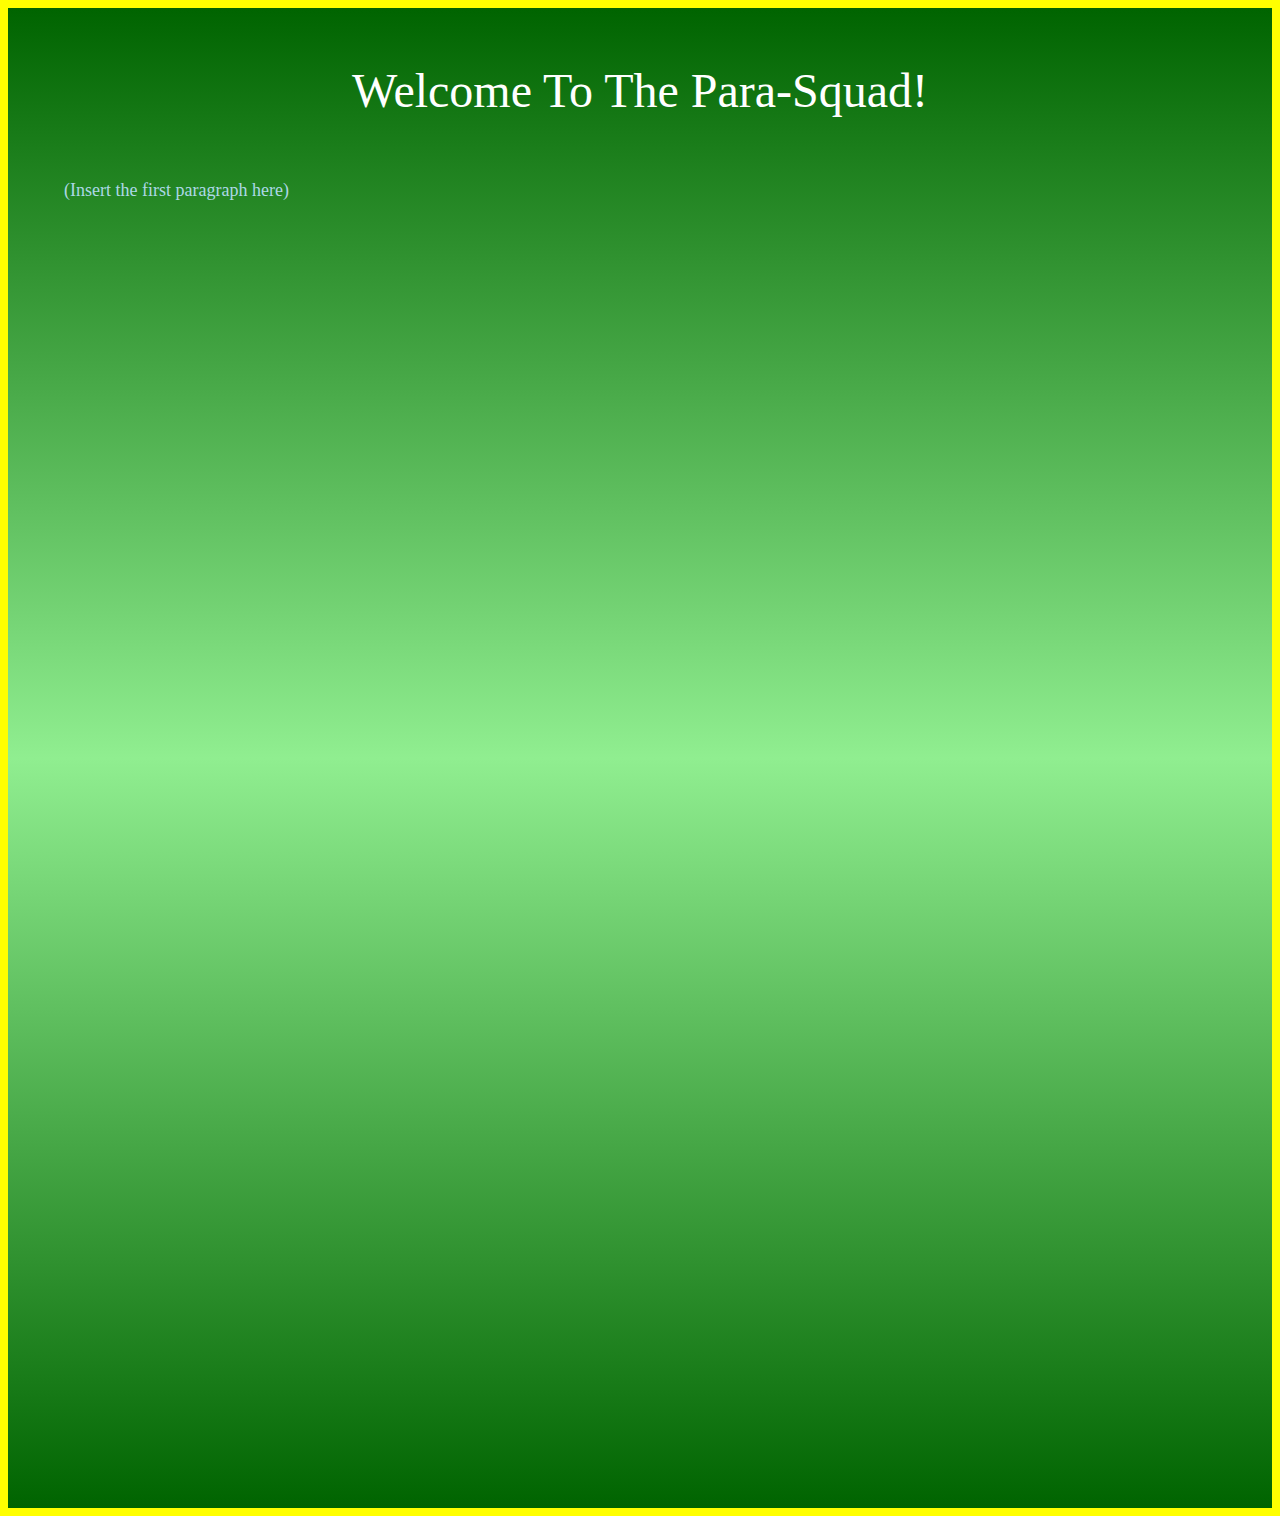
==== index.html @ a24ad01a "update second video 1.1" ====
<html>
  <head>
    <style>
    #grad1 {
      height: 1500px;
      background-image: linear-gradient(darkgreen, lightgreen, darkgreen);
    }
    </style>
    <title>Para-Squad</title>
    <link rel="stylesheet" href="Paradigm.css">
  </head>
  <body>
<div id="grad1"></div>
<div class="grad1">
  <div class="title"><font size="+4">Welcome To The Para-Squad!</font></div>
  <div class="paragraph1"><font size="+1">(Insert the first paragraph here)</font></div>
  <div class="video"><iframe width="560" height="315" src="https://www.youtube.com/embed/dQw4w9WgXcQ" frameborder="0" allow="accelerometer; autoplay; clipboard-write; encrypted-media; gyroscope; picture-in-picture" allowfullscreen></iframe></div>
  <div class="video2"><iframe width="560" height="315" src="https://www.youtube.com/embed/fTdcagZng8Q" frameborder="0" allow="accelerometer; autoplay; clipboard-write; encrypted-media; gyroscope; picture-in-picture" allowfullscreen></iframe></div>
</div>
  </body>
</html>
---- Paradigm.css ----
body {
  background-color: yellow;
  color: lightblue;
}

.title {
  position: absolute;
  top: 10%;
  left: 50%;
  transform: translate(-50%, -50%);
  color: white;
}

.paragraph1 {
  position: absolute;
  top: 20%;
  left: 5%;
}

.video {
  position: absolute;
  top: 50%;
  left: 50%;
  transform: translate(-50%, -50%);
}

.video2 {
  position: absolute;
  top: 100%;
  left: 50%;
  transform: translate(-50%, -50%);
}
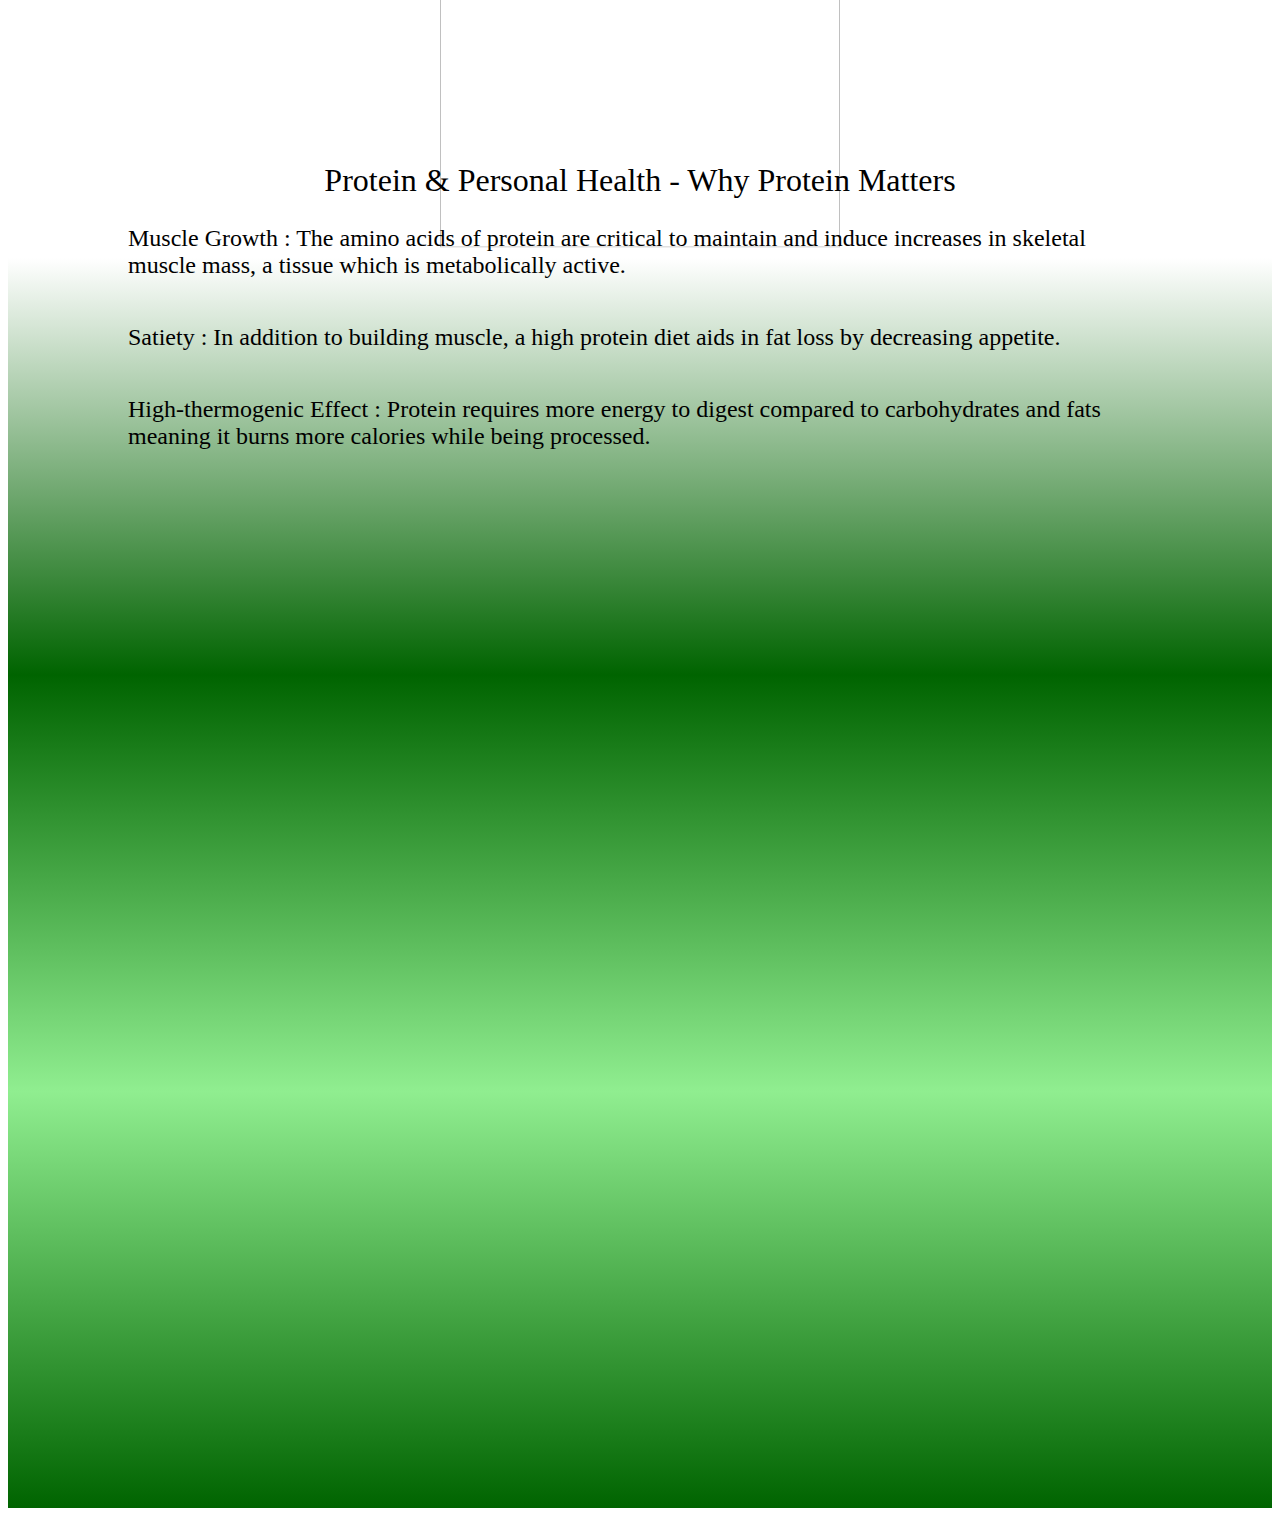
==== commit a018e727: "update page/official video" ====
--- a/index.html
+++ b/index.html
@@ -3,19 +3,21 @@
     <style>
     #grad1 {
       height: 1500px;
-      background-image: linear-gradient(darkgreen, lightgreen, darkgreen);
+      background-image: linear-gradient(white 10px, white 250px, darkgreen, lightgreen, darkgreen);
     }
     </style>
     <title>Para-Squad</title>
     <link rel="stylesheet" href="Paradigm.css">
+  <div class="title"><img src="C:\Users\Ibrahim Naseem\Downloads\Parasquad Concept Art.jpg"width="400"height="315"></div>
   </head>
   <body>
 <div id="grad1"></div>
 <div class="grad1">
-  <div class="title"><font size="+4">Welcome To The Para-Squad!</font></div>
-  <div class="paragraph1"><font size="+1">(Insert the first paragraph here)</font></div>
-  <div class="video"><iframe width="560" height="315" src="https://www.youtube.com/embed/dQw4w9WgXcQ" frameborder="0" allow="accelerometer; autoplay; clipboard-write; encrypted-media; gyroscope; picture-in-picture" allowfullscreen></iframe></div>
-  <div class="video2"><iframe width="560" height="315" src="https://www.youtube.com/embed/fTdcagZng8Q" frameborder="0" allow="accelerometer; autoplay; clipboard-write; encrypted-media; gyroscope; picture-in-picture" allowfullscreen></iframe></div>
+<div class="paragraph1"><font size="+3">Protein & Personal Health - Why Protein Matters</font></div>
+<div class="paragraph2"><font size="+2">Muscle Growth : The amino acids of protein are critical to maintain and induce increases in skeletal muscle mass, a tissue which is metabolically active.</font></div>
+<div class="paragraph3"><font size="+2">Satiety : In addition to building muscle, a high protein diet aids in fat loss by decreasing appetite.</font></div>
+<div class="paragraph4"><font size="+2">High-thermogenic Effect : Protein requires more energy to digest compared to carbohydrates and fats meaning it burns more calories while being processed.</font></div>
+<div class="video"><iframe width="560" height="315" src="https://youtu.be/EIxA4gqdcUM" frameborder="0" allow="accelerometer; autoplay; clipboard-write; encrypted-media; gyroscope; picture-in-picture" allowfullscreen></iframe></div>
 </div>
   </body>
 </html>
--- a/Paradigm.css
+++ b/Paradigm.css
@@ -1,5 +1,5 @@
 body {
-  background-color: yellow;
+  background-color: white;
   color: lightblue;
 }
 
@@ -14,19 +14,38 @@
 .paragraph1 {
   position: absolute;
   top: 20%;
-  left: 5%;
+  left: 50%;
+  transform: translate(-50%, -50%);
+  color: black;
+}
+
+.paragraph2 {
+  position: absolute;
+  top: 25%;
+  left: 10%;
+  right: 10%;
+  color: black;
+}
+
+.paragraph3 {
+  position: absolute;
+  top: 36%;
+  left: 10%;
+  right: 10%;
+  color: black;
+}
+
+.paragraph4 {
+  position: absolute;
+  top: 44%;
+  left: 10%;
+  right: 10%;
+  color: black;
 }
 
 .video {
   position: absolute;
-  top: 50%;
+  top: 80%;
   left: 50%;
   transform: translate(-50%, -50%);
 }
-
-.video2 {
-  position: absolute;
-  top: 100%;
-  left: 50%;
-  transform: translate(-50%, -50%);
-}
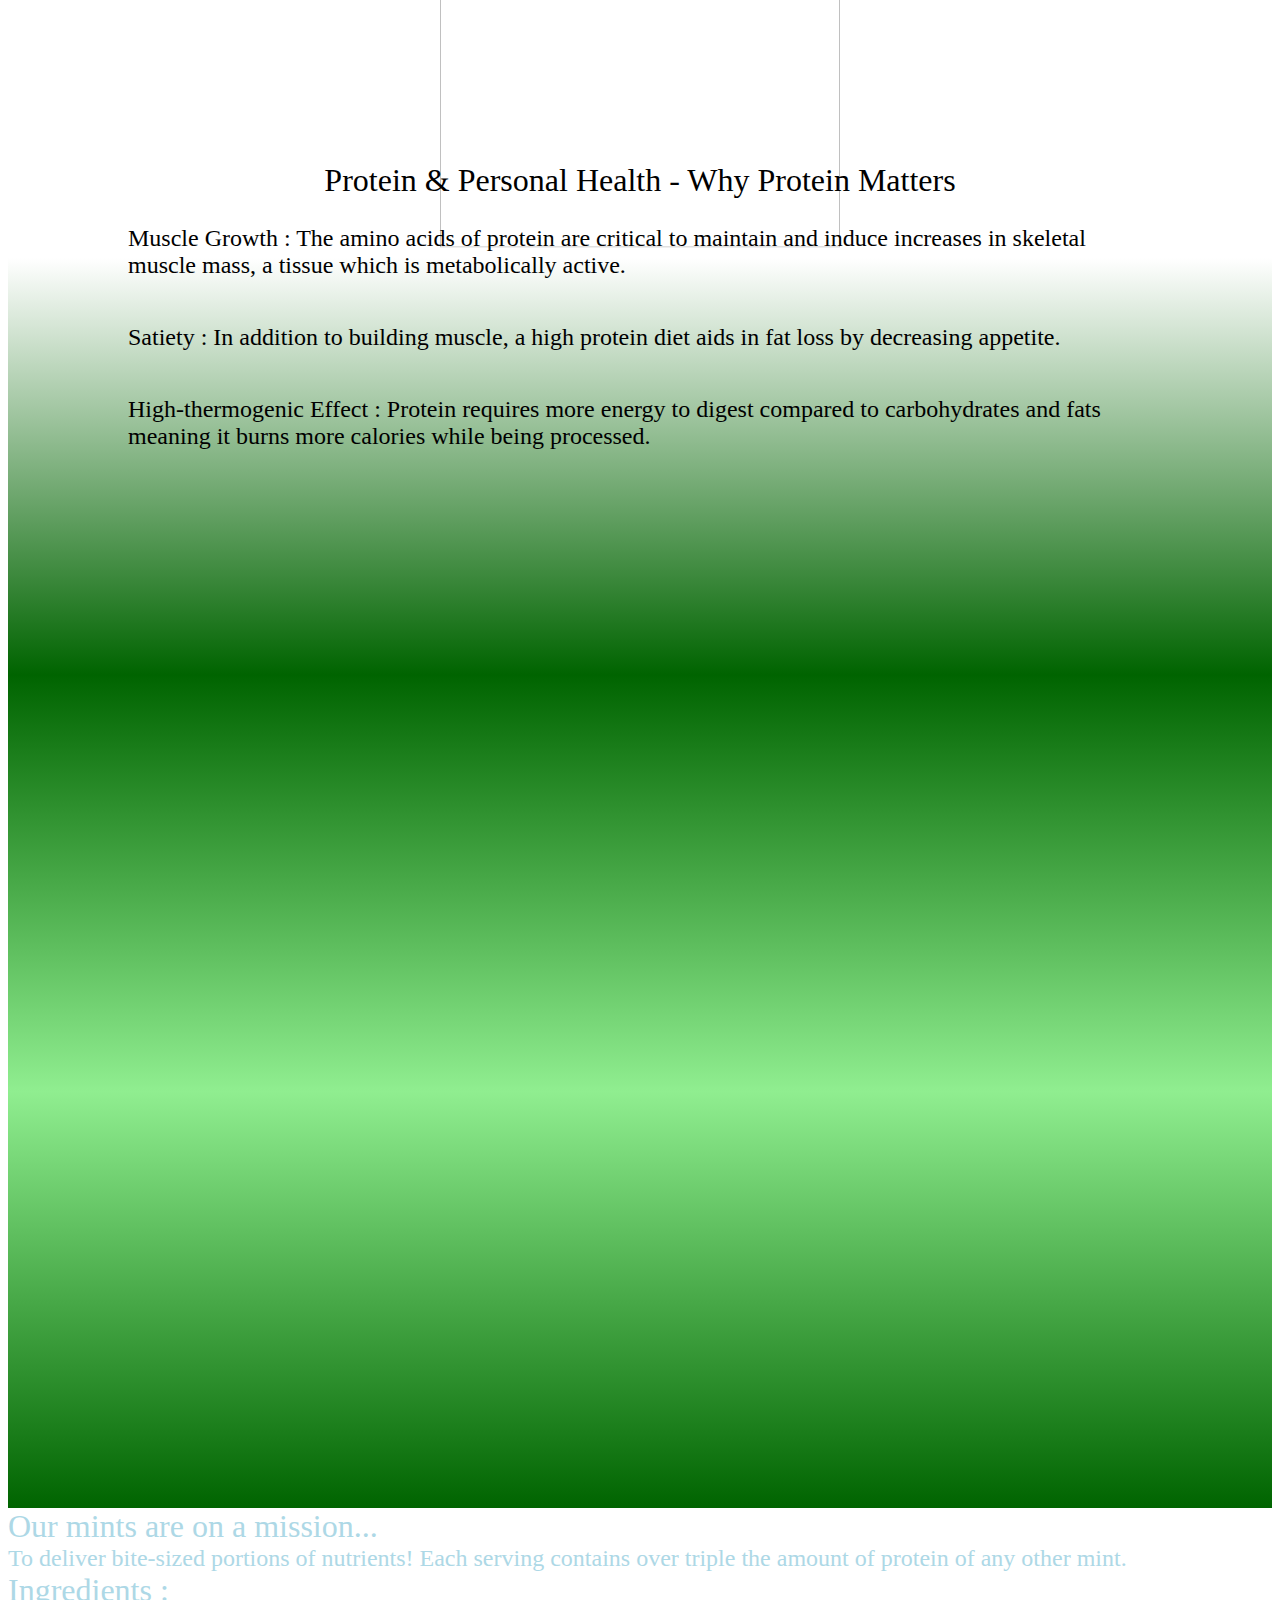
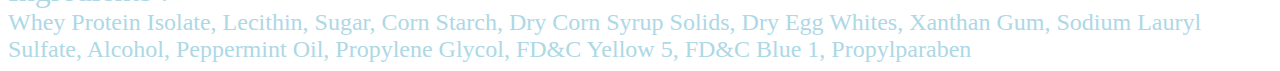
==== commit 1d30f8d1: "fix video 1.2" ====
--- a/index.html
+++ b/index.html
@@ -17,7 +17,11 @@
 <div class="paragraph2"><font size="+2">Muscle Growth : The amino acids of protein are critical to maintain and induce increases in skeletal muscle mass, a tissue which is metabolically active.</font></div>
 <div class="paragraph3"><font size="+2">Satiety : In addition to building muscle, a high protein diet aids in fat loss by decreasing appetite.</font></div>
 <div class="paragraph4"><font size="+2">High-thermogenic Effect : Protein requires more energy to digest compared to carbohydrates and fats meaning it burns more calories while being processed.</font></div>
-<div class="video"><iframe width="560" height="315" src="https://youtu.be/EIxA4gqdcUM" frameborder="0" allow="accelerometer; autoplay; clipboard-write; encrypted-media; gyroscope; picture-in-picture" allowfullscreen></iframe></div>
+<div class="paragraph5"><font size="+3">Our mints are on a mission...</font></div>
+<div class="paragraph6"><font size="+2">To deliver bite-sized portions of nutrients! Each serving contains over triple the amount of protein of any other mint.</font></div>
+<div class="paragraph7"><font size="+3">Ingredients :</font></div>
+<div class="paragraph8"><font size="+2">Whey Protein Isolate, Lecithin, Sugar, Corn Starch, Dry Corn Syrup Solids, Dry Egg Whites, Xanthan Gum, Sodium Lauryl Sulfate, Alcohol, Peppermint Oil, Propylene Glycol, FD&C Yellow 5, FD&C Blue 1, Propylparaben</font></div>
+<div class="video"><iframe width="560" height="315" src="https://www.youtube.com/embed/EIxA4gqdcUM" title="YouTube video player" frameborder="0" allow="accelerometer; autoplay; clipboard-write; encrypted-media; gyroscope; picture-in-picture" allowfullscreen></iframe></div>
 </div>
   </body>
 </html>
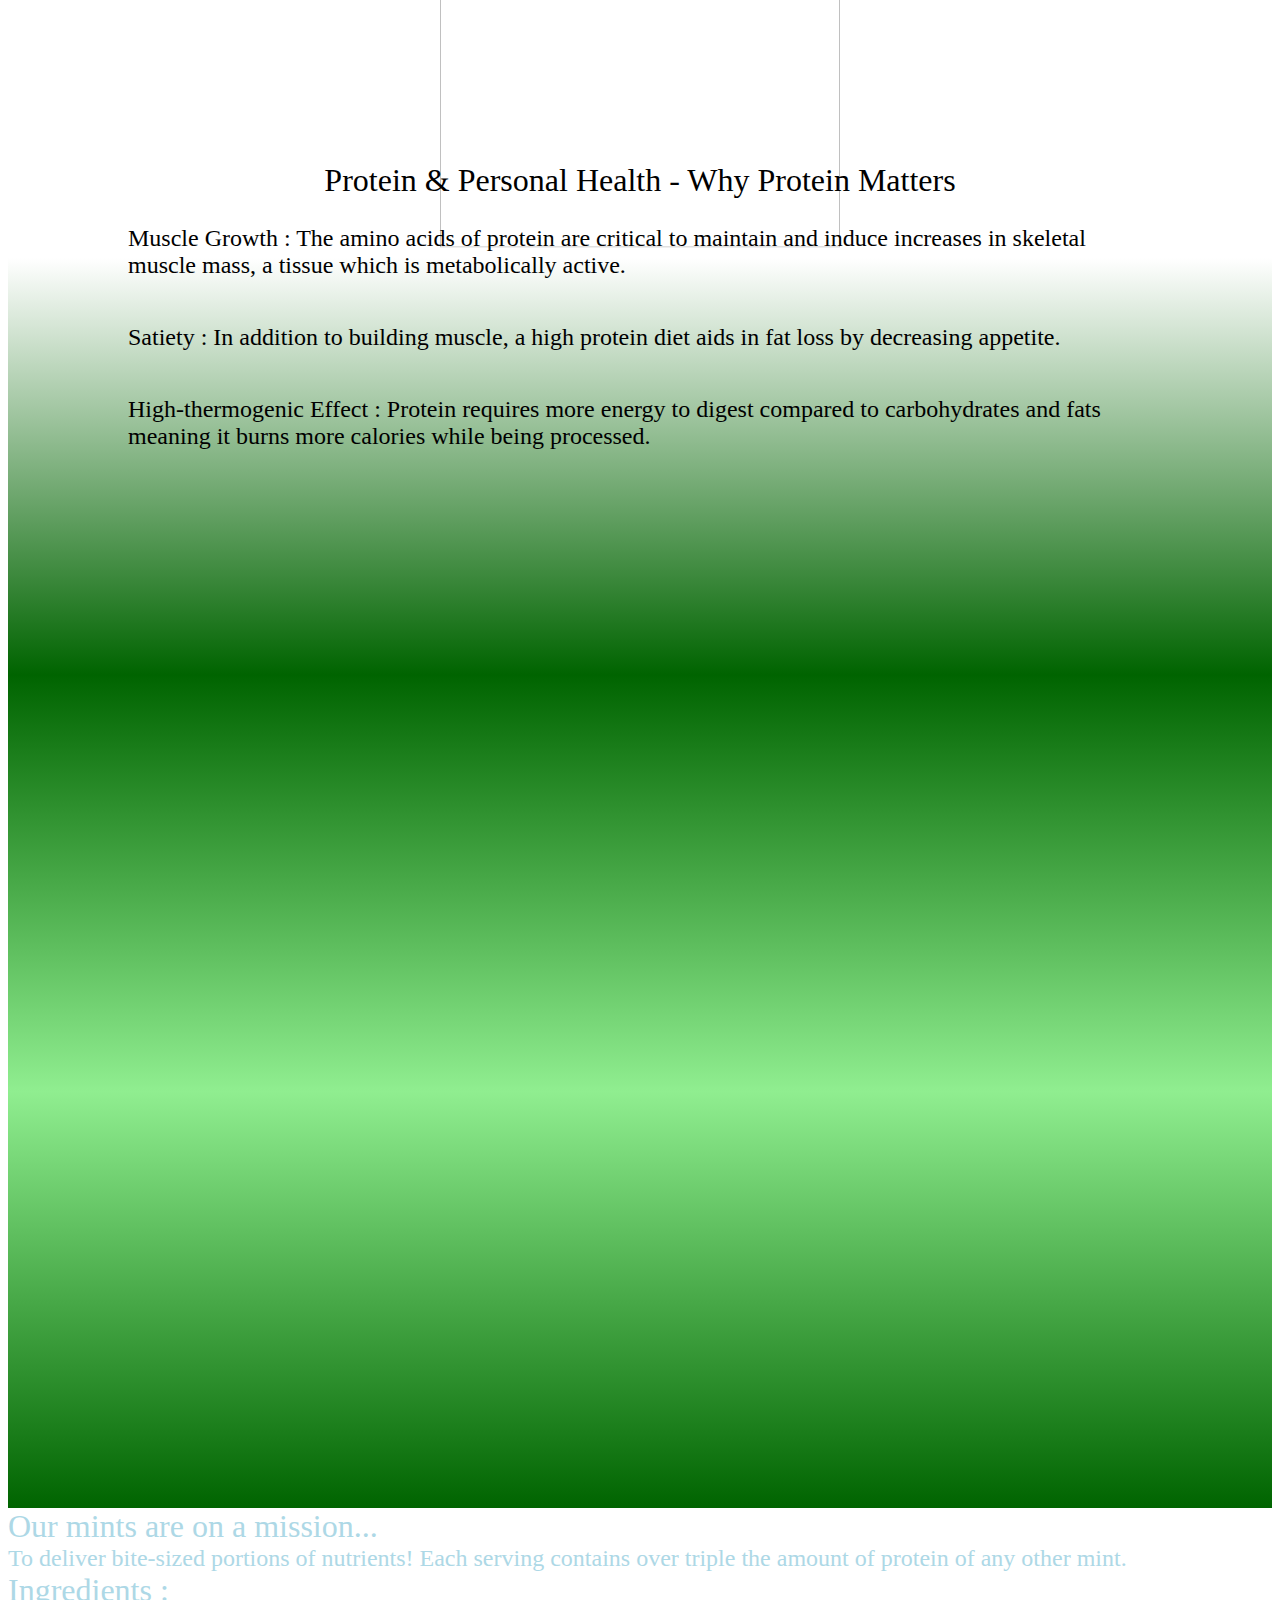
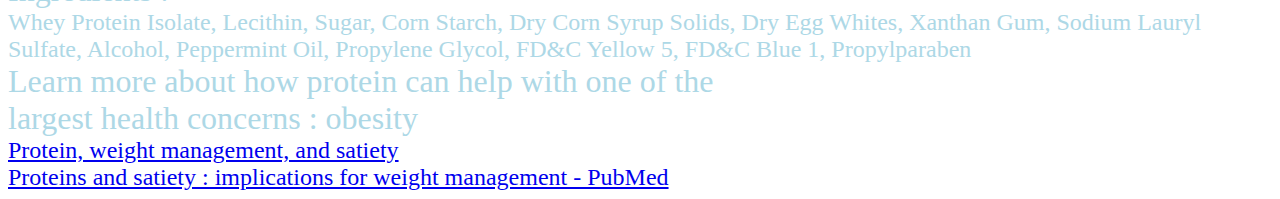
==== commit 10fb9c42: "update 1.0.0" ====
--- a/index.html
+++ b/index.html
@@ -21,7 +21,11 @@
 <div class="paragraph6"><font size="+2">To deliver bite-sized portions of nutrients! Each serving contains over triple the amount of protein of any other mint.</font></div>
 <div class="paragraph7"><font size="+3">Ingredients :</font></div>
 <div class="paragraph8"><font size="+2">Whey Protein Isolate, Lecithin, Sugar, Corn Starch, Dry Corn Syrup Solids, Dry Egg Whites, Xanthan Gum, Sodium Lauryl Sulfate, Alcohol, Peppermint Oil, Propylene Glycol, FD&C Yellow 5, FD&C Blue 1, Propylparaben</font></div>
+<div class="paragraph9"><font size="+3">Learn more about how protein can help with one of the</font></div>
+<div class="paragraph10"><font size="+3">largest health concerns : obesity</font></div>
 <div class="video"><iframe width="560" height="315" src="https://www.youtube.com/embed/EIxA4gqdcUM" title="YouTube video player" frameborder="0" allow="accelerometer; autoplay; clipboard-write; encrypted-media; gyroscope; picture-in-picture" allowfullscreen></iframe></div>
+<div class="link1"><font size="+2"><a href="https://academic.oup.com/ajcn/article/87/5/1558S/4650426">Protein, weight management, and satiety</font></div>
+<div class="link2"><font size="+2"><a href="https://pubmed.ncbi.nlm.nih.gov/18827579/">Proteins and satiety : implications for weight management - PubMed</font></div>
 </div>
   </body>
 </html>
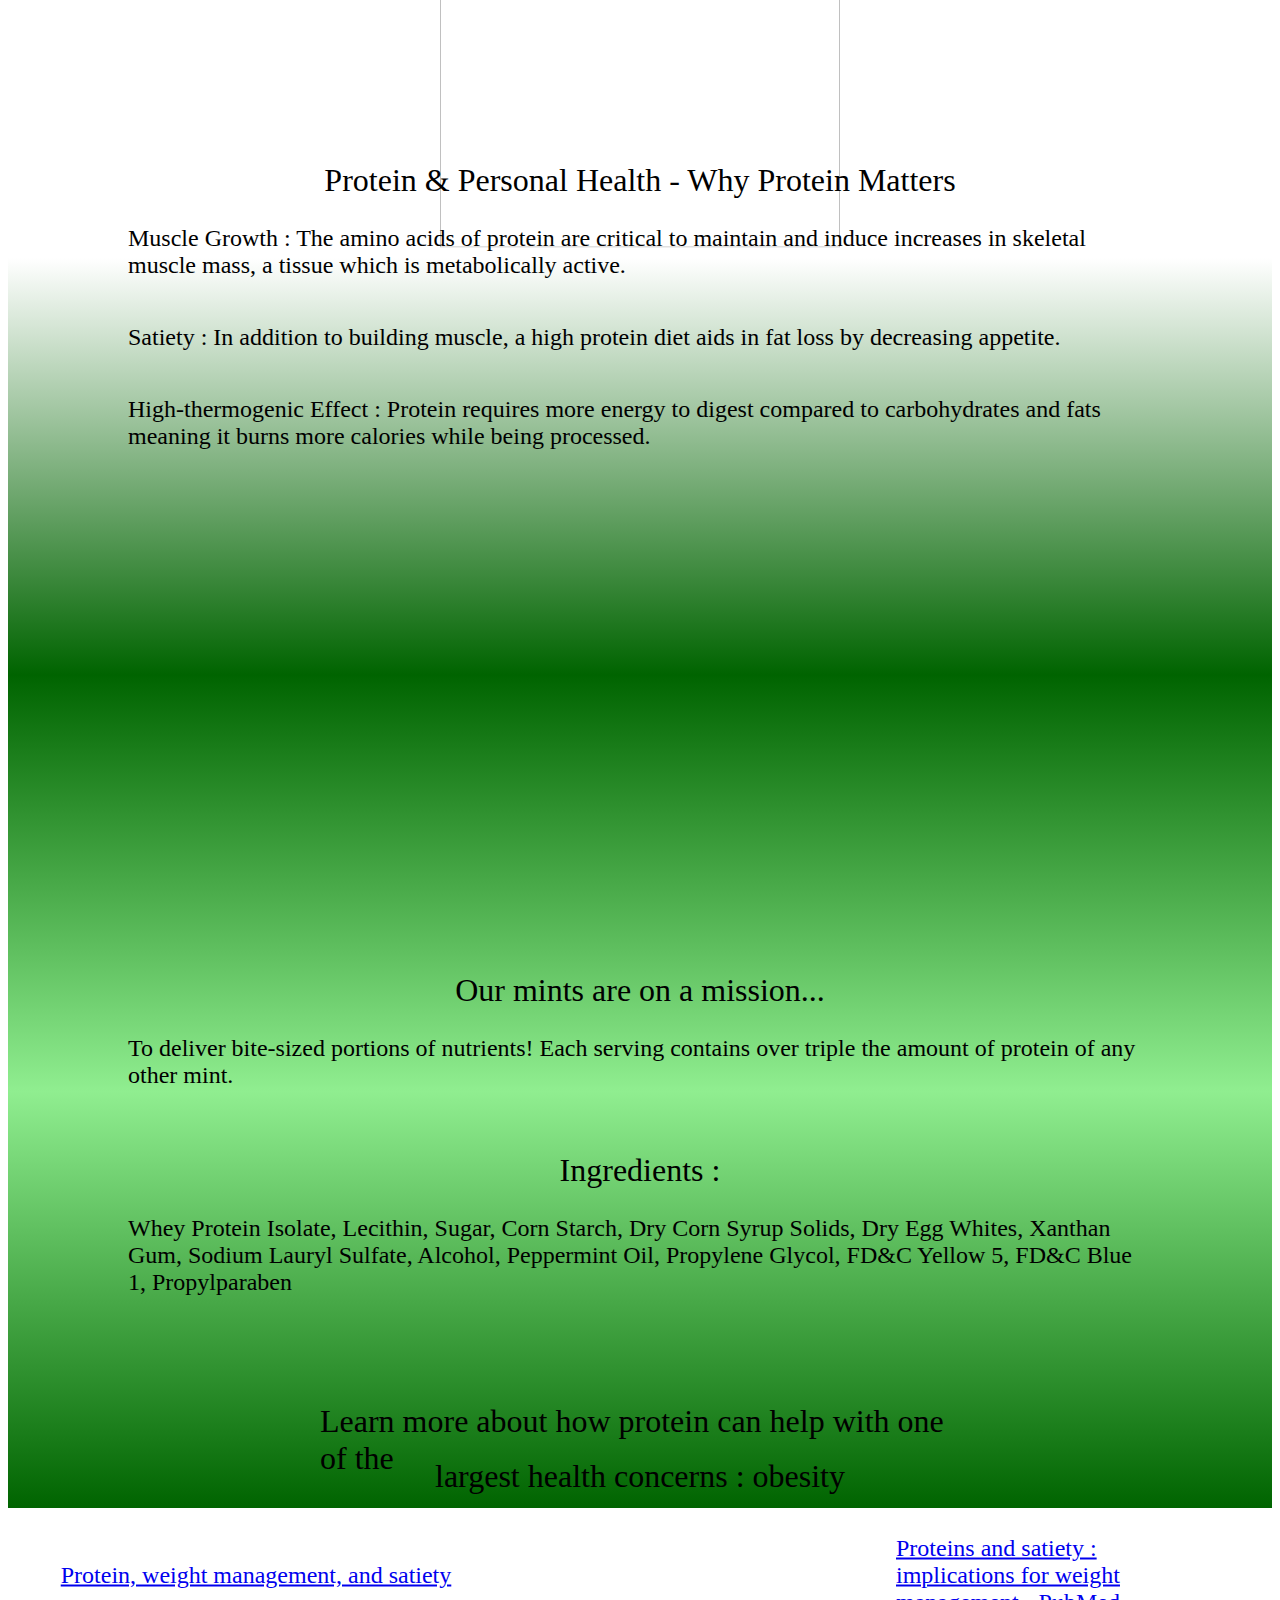
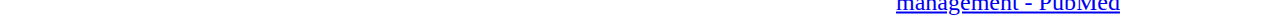
==== commit 00b8a249: "update 1.0.1" ====
--- a/index.html
+++ b/index.html
@@ -8,7 +8,7 @@
     </style>
     <title>Para-Squad</title>
     <link rel="stylesheet" href="Paradigm.css">
-  <div class="title"><img src="C:\Users\Ibrahim Naseem\Downloads\Parasquad Concept Art.jpg"width="400"height="315"></div>
+  <div class="title"><img src="https://i.imgur.com/N5fzPAm.jpg"width="400"height="315"></div>
   </head>
   <body>
 <div id="grad1"></div>
--- a/Paradigm.css
+++ b/Paradigm.css
@@ -43,9 +43,74 @@
   color: black;
 }
 
+.paragraph5 {
+  position: absolute;
+  top: 110%;
+  left: 50%;
+  transform: translate(-50%, -50%);
+  color: black;
+}
+
+.paragraph6 {
+  position: absolute;
+  top: 115%;
+  left: 10%;
+  right: 10%;
+  color: black;
+}
+
+.paragraph7 {
+  position: absolute;
+  top: 130%;
+  left: 50%;
+  transform: translate(-50%, -50%);
+  color: black;
+}
+
+.paragraph8 {
+  position: absolute;
+  top: 135%;
+  left: 10%;
+  right: 10%;
+  color: black;
+}
+
+.paragraph9 {
+  position: absolute;
+  top: 160%;
+  left: 50%;
+  transform: translate(-50%, -50%);
+  color: black;
+}
+
+.paragraph10 {
+  position: absolute;
+  top: 164%;
+  left: 50%;
+  transform: translate(-50%, -50%);
+  color: black;
+}
+
 .video {
   position: absolute;
   top: 80%;
   left: 50%;
   transform: translate(-50%, -50%);
 }
+
+.link1 {
+  position: absolute;
+  top: 175%;
+  left: 20%;
+  transform: translate(-50%, -50%);
+  color: black;
+}
+
+
+.link2 {
+  position: absolute;
+  top: 175%;
+  left: 80%;
+  transform: translate(-50%, -50%);
+  color: black;
+}
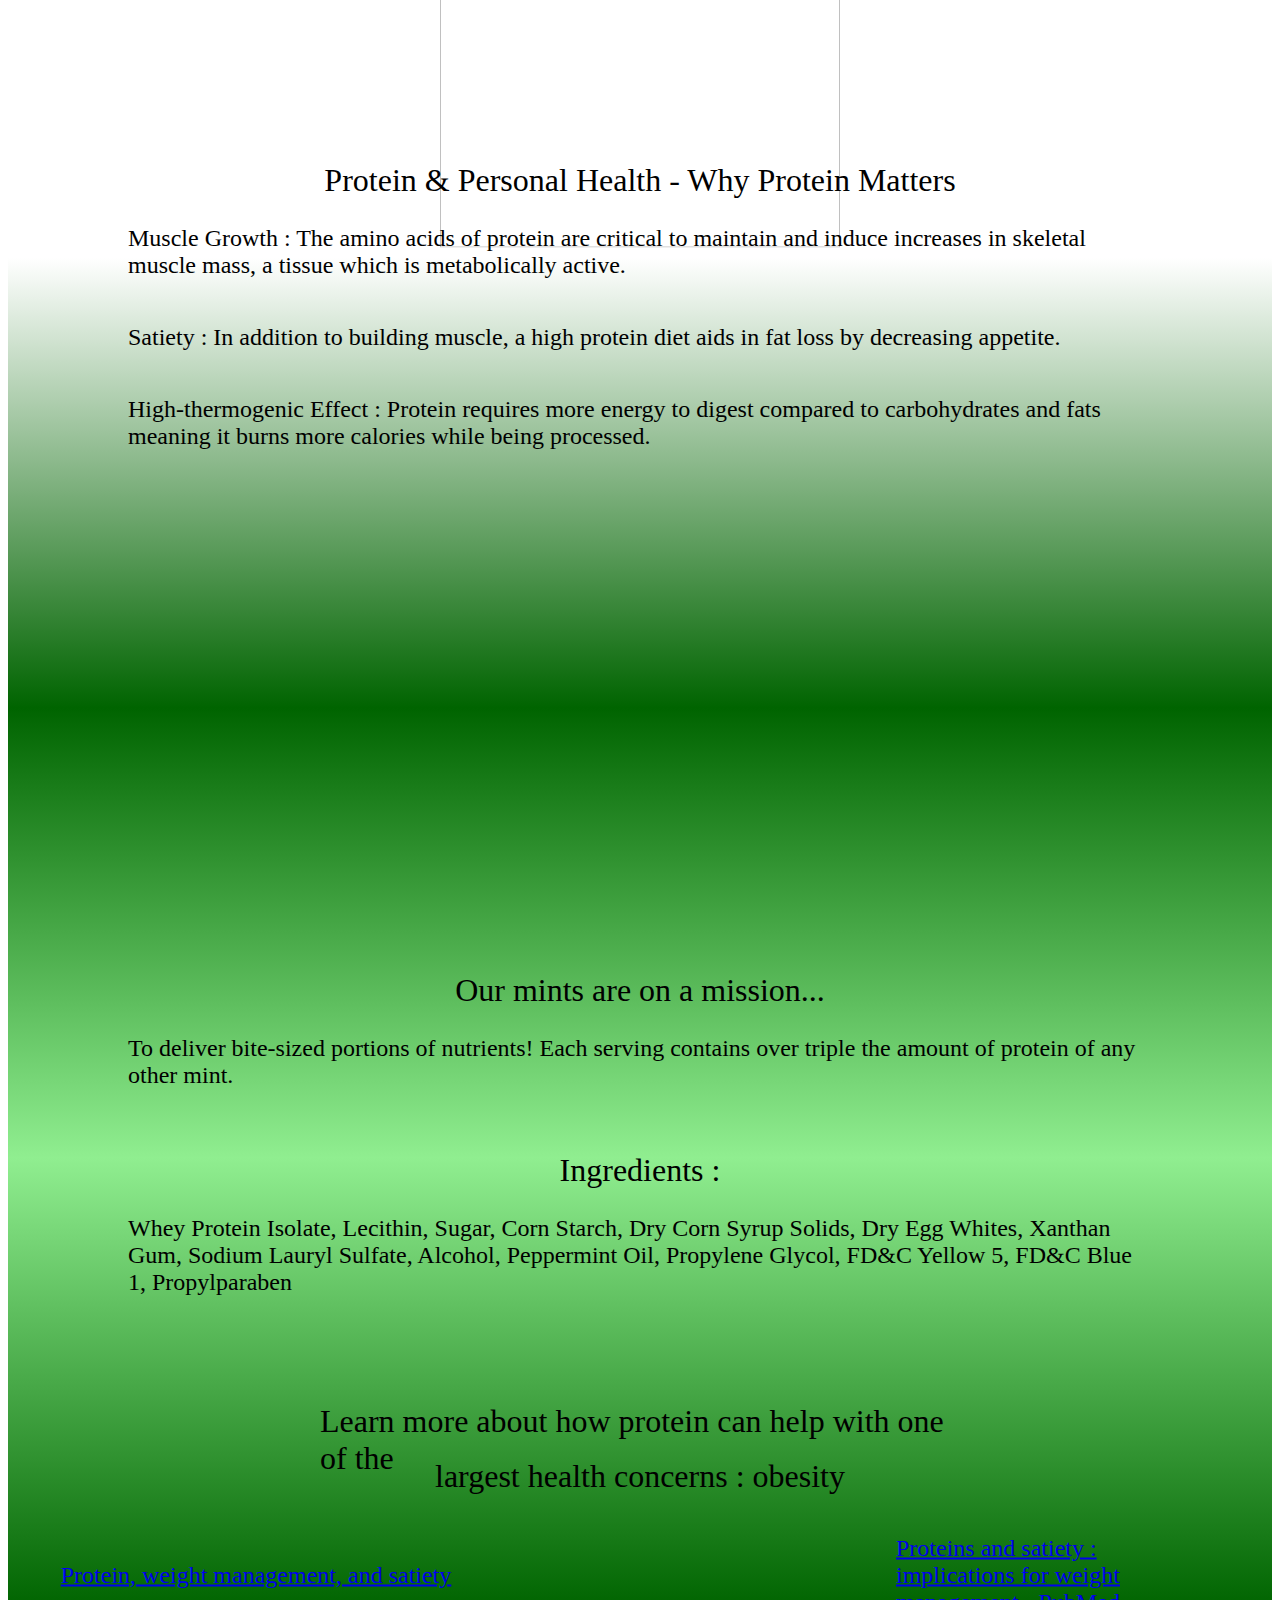
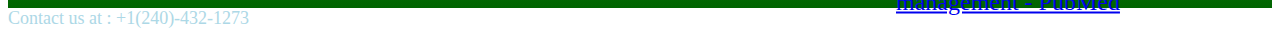
==== commit 53b39316: "update 1.0.2" ====
--- a/index.html
+++ b/index.html
@@ -2,7 +2,7 @@
   <head>
     <style>
     #grad1 {
-      height: 1500px;
+      height: 1600px;
       background-image: linear-gradient(white 10px, white 250px, darkgreen, lightgreen, darkgreen);
     }
     </style>
@@ -23,6 +23,7 @@
 <div class="paragraph8"><font size="+2">Whey Protein Isolate, Lecithin, Sugar, Corn Starch, Dry Corn Syrup Solids, Dry Egg Whites, Xanthan Gum, Sodium Lauryl Sulfate, Alcohol, Peppermint Oil, Propylene Glycol, FD&C Yellow 5, FD&C Blue 1, Propylparaben</font></div>
 <div class="paragraph9"><font size="+3">Learn more about how protein can help with one of the</font></div>
 <div class="paragraph10"><font size="+3">largest health concerns : obesity</font></div>
+<div class="paragraph11"><font size="+1">Contact us at : +1(240)-432-1273</font></div>
 <div class="video"><iframe width="560" height="315" src="https://www.youtube.com/embed/EIxA4gqdcUM" title="YouTube video player" frameborder="0" allow="accelerometer; autoplay; clipboard-write; encrypted-media; gyroscope; picture-in-picture" allowfullscreen></iframe></div>
 <div class="link1"><font size="+2"><a href="https://academic.oup.com/ajcn/article/87/5/1558S/4650426">Protein, weight management, and satiety</font></div>
 <div class="link2"><font size="+2"><a href="https://pubmed.ncbi.nlm.nih.gov/18827579/">Proteins and satiety : implications for weight management - PubMed</font></div>
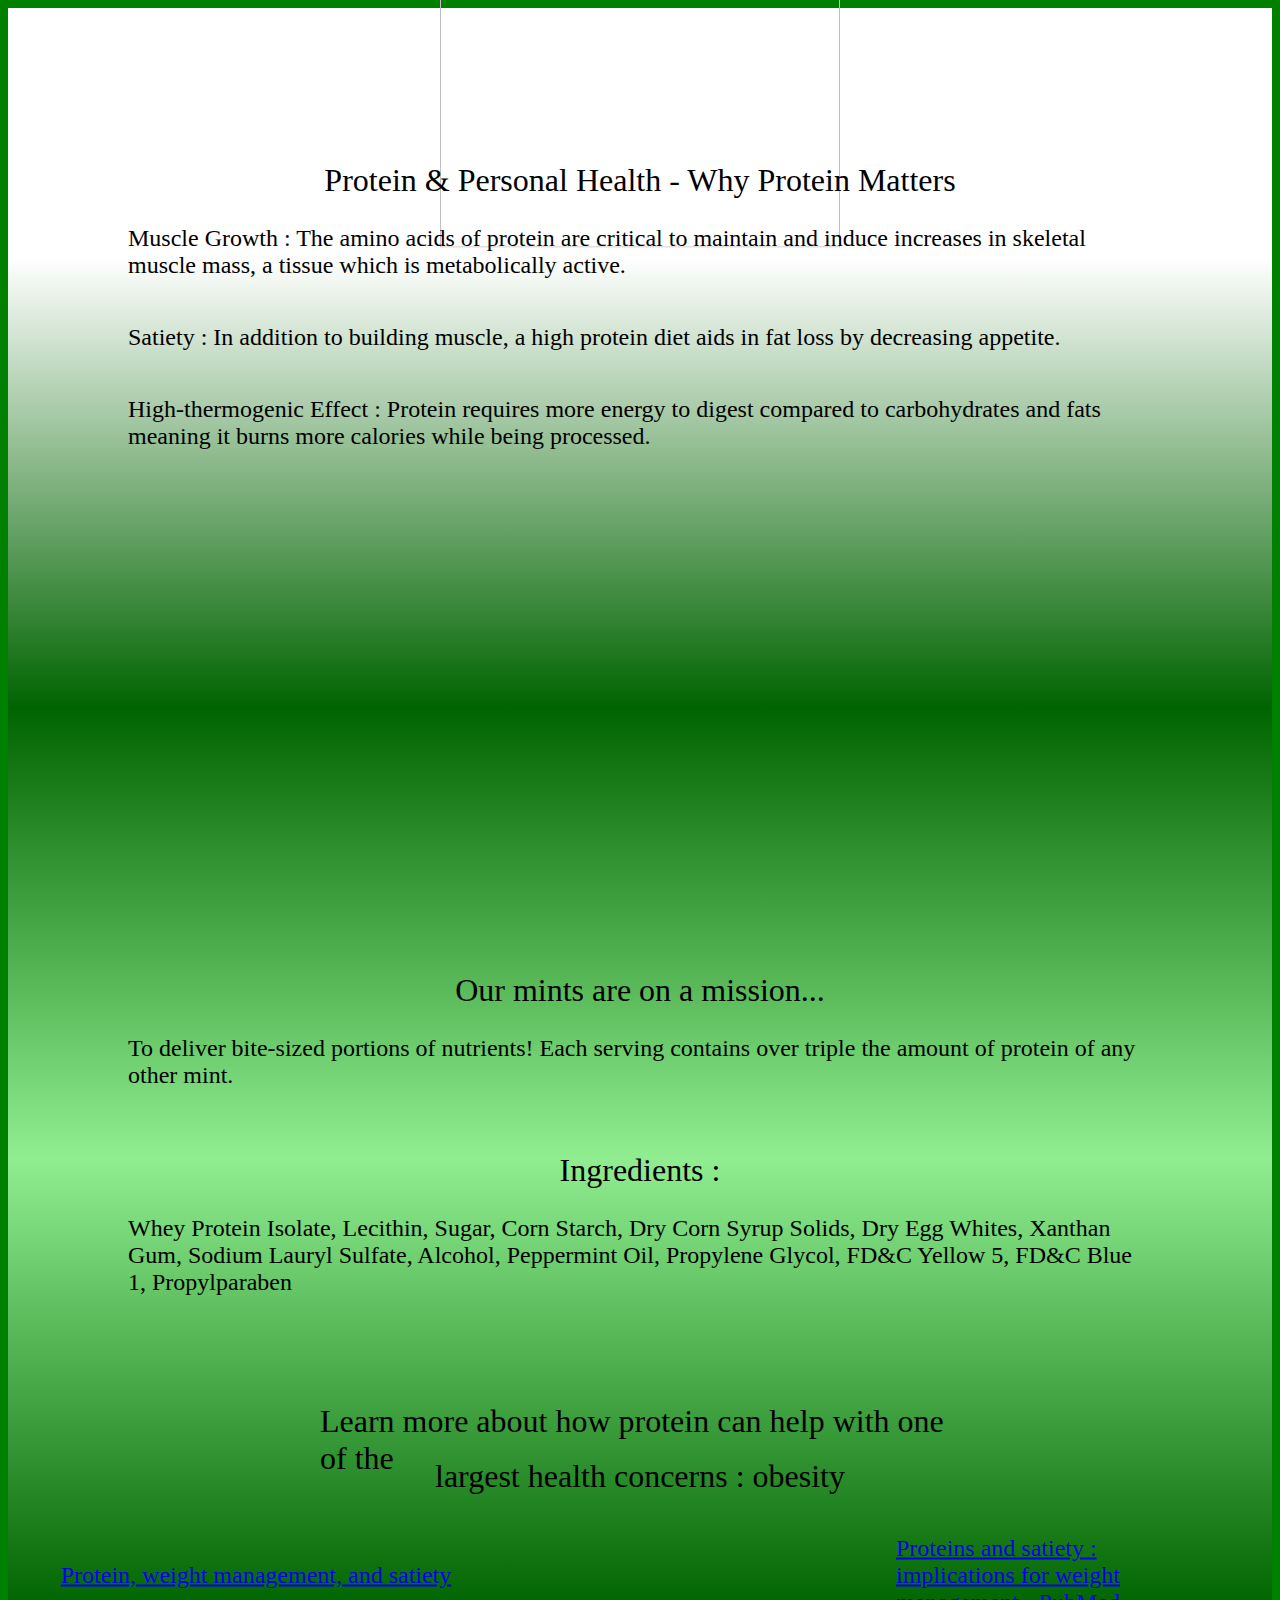
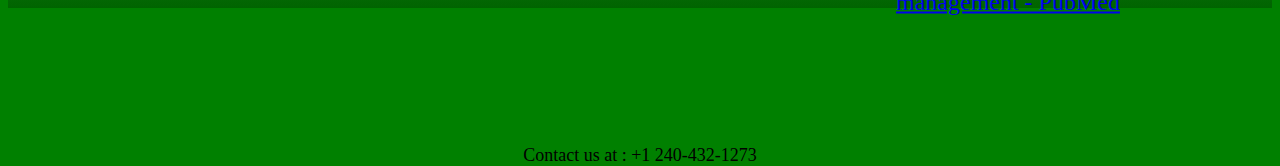
==== commit 4ba8745a: "update 1.0.3" ====
--- a/index.html
+++ b/index.html
@@ -23,7 +23,7 @@
 <div class="paragraph8"><font size="+2">Whey Protein Isolate, Lecithin, Sugar, Corn Starch, Dry Corn Syrup Solids, Dry Egg Whites, Xanthan Gum, Sodium Lauryl Sulfate, Alcohol, Peppermint Oil, Propylene Glycol, FD&C Yellow 5, FD&C Blue 1, Propylparaben</font></div>
 <div class="paragraph9"><font size="+3">Learn more about how protein can help with one of the</font></div>
 <div class="paragraph10"><font size="+3">largest health concerns : obesity</font></div>
-<div class="paragraph11"><font size="+1">Contact us at : +1(240)-432-1273</font></div>
+<div class="paragraph11"><font size="+1">Contact us at : +1 240-432-1273</font></div>
 <div class="video"><iframe width="560" height="315" src="https://www.youtube.com/embed/EIxA4gqdcUM" title="YouTube video player" frameborder="0" allow="accelerometer; autoplay; clipboard-write; encrypted-media; gyroscope; picture-in-picture" allowfullscreen></iframe></div>
 <div class="link1"><font size="+2"><a href="https://academic.oup.com/ajcn/article/87/5/1558S/4650426">Protein, weight management, and satiety</font></div>
 <div class="link2"><font size="+2"><a href="https://pubmed.ncbi.nlm.nih.gov/18827579/">Proteins and satiety : implications for weight management - PubMed</font></div>
--- a/Paradigm.css
+++ b/Paradigm.css
@@ -1,5 +1,5 @@
 body {
-  background-color: white;
+  background-color: green;
   color: lightblue;
 }
 
@@ -91,6 +91,14 @@
   color: black;
 }
 
+.paragraph11 {
+  position: absolute;
+  top: 195%;
+  left: 50%;
+  transform: translate(-50%, -50%);
+  color: black;
+}
+
 .video {
   position: absolute;
   top: 80%;
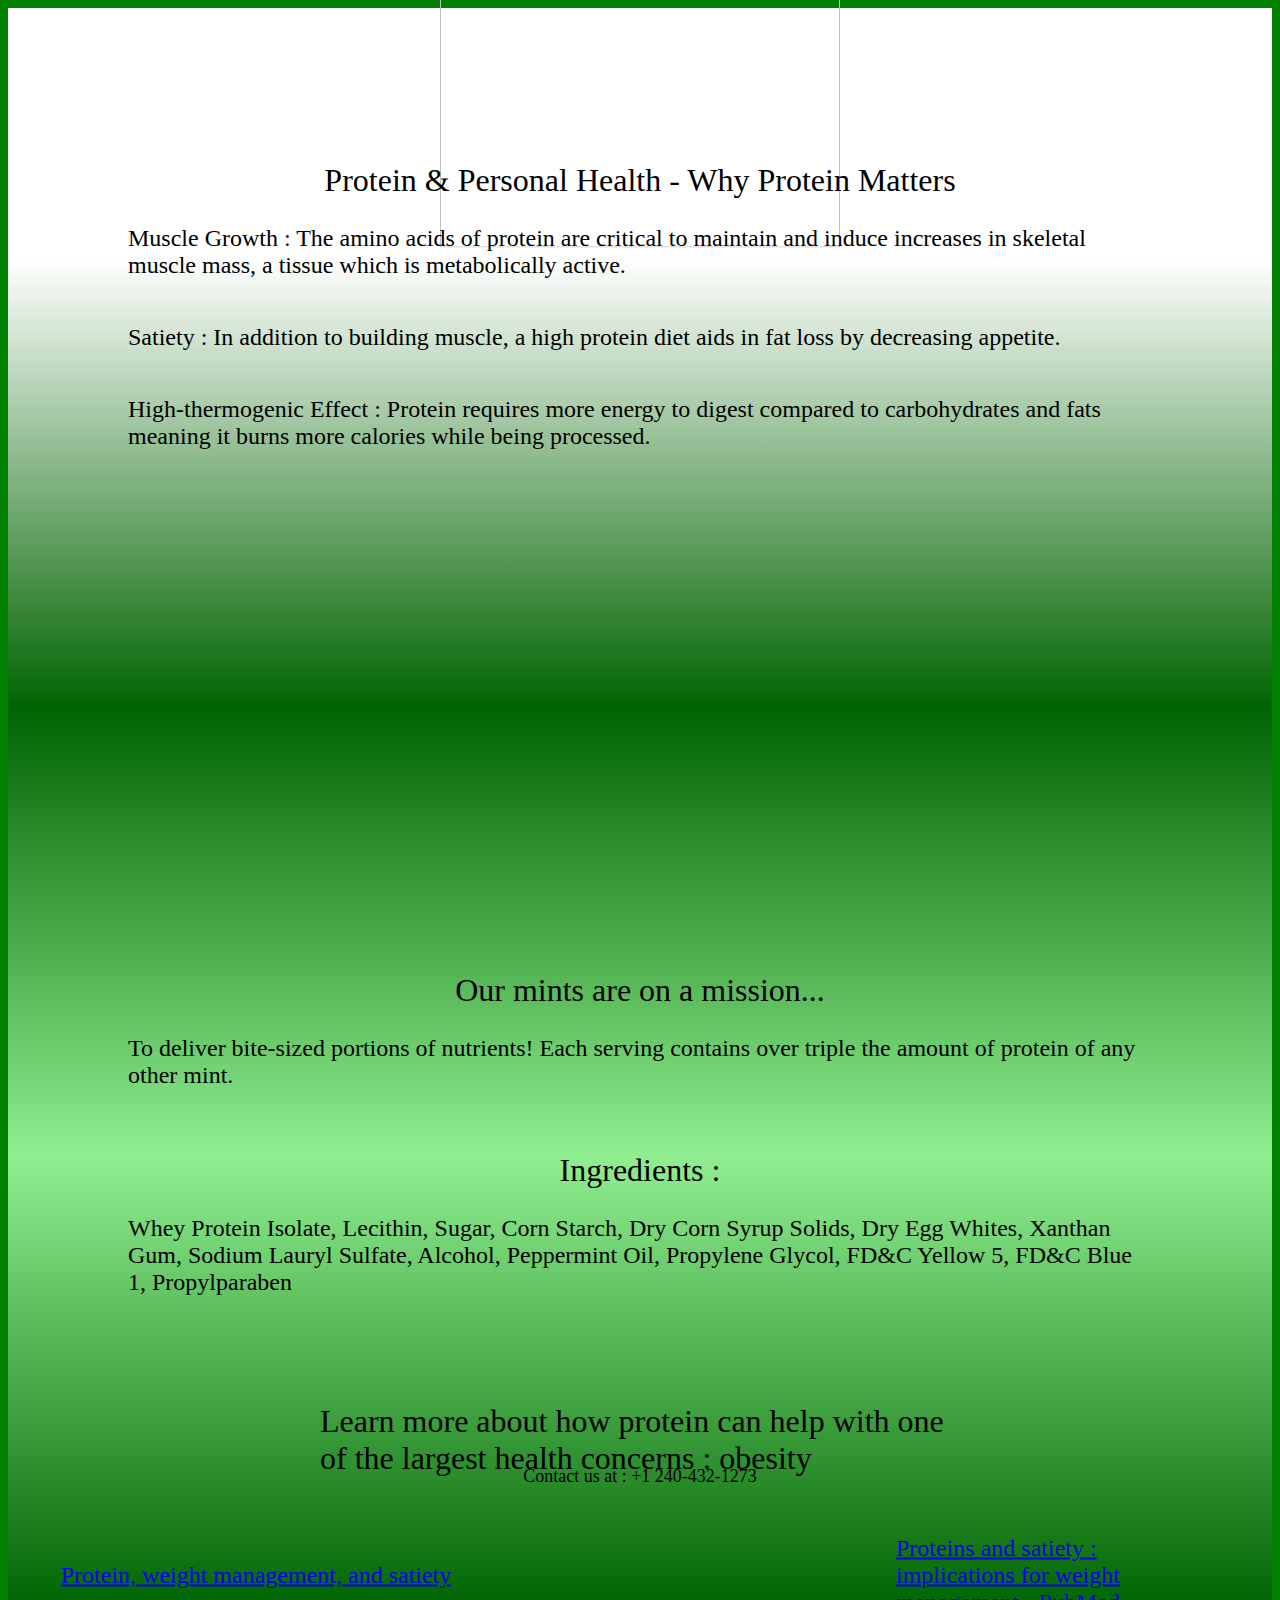
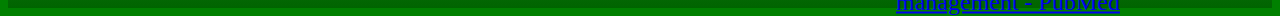
==== commit 33b1eded: "update 1.0.4" ====
--- a/index.html
+++ b/index.html
@@ -21,9 +21,8 @@
 <div class="paragraph6"><font size="+2">To deliver bite-sized portions of nutrients! Each serving contains over triple the amount of protein of any other mint.</font></div>
 <div class="paragraph7"><font size="+3">Ingredients :</font></div>
 <div class="paragraph8"><font size="+2">Whey Protein Isolate, Lecithin, Sugar, Corn Starch, Dry Corn Syrup Solids, Dry Egg Whites, Xanthan Gum, Sodium Lauryl Sulfate, Alcohol, Peppermint Oil, Propylene Glycol, FD&C Yellow 5, FD&C Blue 1, Propylparaben</font></div>
-<div class="paragraph9"><font size="+3">Learn more about how protein can help with one of the</font></div>
-<div class="paragraph10"><font size="+3">largest health concerns : obesity</font></div>
-<div class="paragraph11"><font size="+1">Contact us at : +1 240-432-1273</font></div>
+<div class="paragraph9"><font size="+3">Learn more about how protein can help with one of the largest health concerns : obesity</font></div>
+<div class="paragraph10"><font size="+1">Contact us at : +1 240-432-1273</font></div>
 <div class="video"><iframe width="560" height="315" src="https://www.youtube.com/embed/EIxA4gqdcUM" title="YouTube video player" frameborder="0" allow="accelerometer; autoplay; clipboard-write; encrypted-media; gyroscope; picture-in-picture" allowfullscreen></iframe></div>
 <div class="link1"><font size="+2"><a href="https://academic.oup.com/ajcn/article/87/5/1558S/4650426">Protein, weight management, and satiety</font></div>
 <div class="link2"><font size="+2"><a href="https://pubmed.ncbi.nlm.nih.gov/18827579/">Proteins and satiety : implications for weight management - PubMed</font></div>
--- a/Paradigm.css
+++ b/Paradigm.css
@@ -114,7 +114,6 @@
   color: black;
 }
 
-
 .link2 {
   position: absolute;
   top: 175%;
